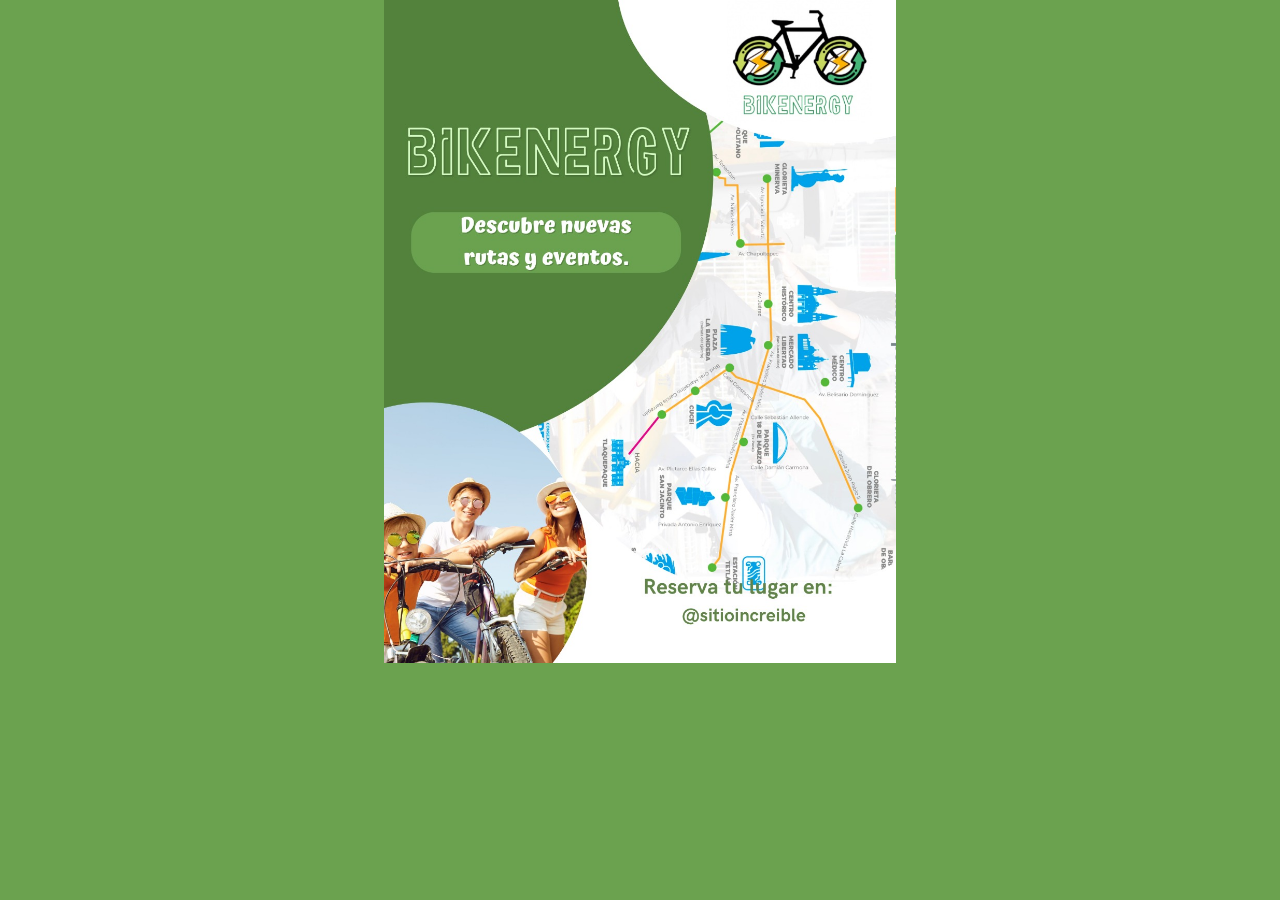
==== src/index.html @ 59cded34 "Base" ====
<!DOCTYPE html>
<html lang="en">
	<head>
		<meta charset="UTF-8" />
		<meta http-equiv="X-UA-Compatible" content="IE=edge" />
		<meta name="viewport" content="width=device-width, initial-scale=1.0" />

		<link rel="stylesheet" href="style.css" />
		<link rel="icon" href="../assets/logo.png" type="image/png" sizes="16x16" />

		<title>Bikenergy</title>
	</head>

	<body>
		<div class="main">
			<img src="../assets/banner.jpeg" class="banner" />
		</div>
	</body>
</html>
---- src/style.css ----
.main {
	background-color: rgba(107, 162, 79, 1);
	height: 100%;
	width: 100%;
	left: 0;
	top: 0;
	overflow: hidden;
	position: fixed;
}

.banner {
	display: block;
	margin-left: auto;
	margin-right: auto;
	width: 40%;
}
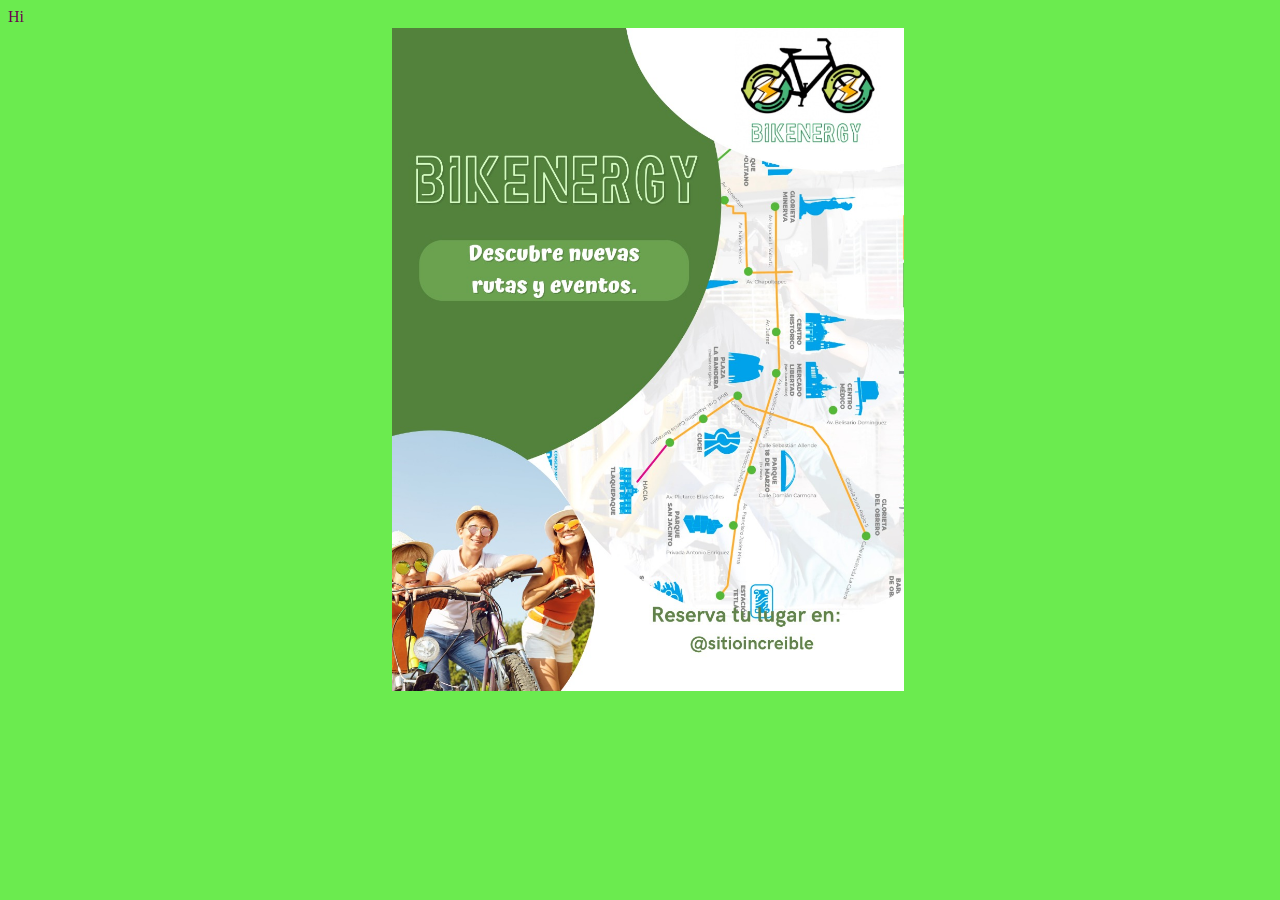
==== commit 7a72d439: "up" ====
--- a/src/index.html
+++ b/src/index.html
@@ -6,14 +6,14 @@
 		<meta name="viewport" content="width=device-width, initial-scale=1.0" />
 
 		<link rel="stylesheet" href="style.css" />
-		<link rel="icon" href="../assets/logo.png" type="image/png" sizes="16x16" />
+		<link rel="icon" href="./assets/logo.png" type="image/png" sizes="16x16" />
 
 		<title>Bikenergy</title>
 	</head>
 
-	<body>
-		<div class="main">
-			<img src="../assets/banner.jpeg" class="banner" />
-		</div>
+	<body class="main">
+		<div class="navbar">Hi</div>
+		<img src="./assets/banner.jpeg" class="banner" />
 	</body>
 </html>
+
--- a/src/style.css
+++ b/src/style.css
@@ -1,5 +1,5 @@
 .main {
-	background-color: rgba(107, 162, 79, 1);
+	background-color: rgba(107, 235, 79, 1);
 	height: 100%;
 	width: 100%;
 	left: 0;
@@ -8,9 +8,16 @@
 	position: fixed;
 }
 
+.navbar {
+	color: rgba(107, 0, 79, 1);
+	height: 20px;
+	width: 20px;
+}
+
 .banner {
 	display: block;
 	margin-left: auto;
 	margin-right: auto;
 	width: 40%;
 }
+
